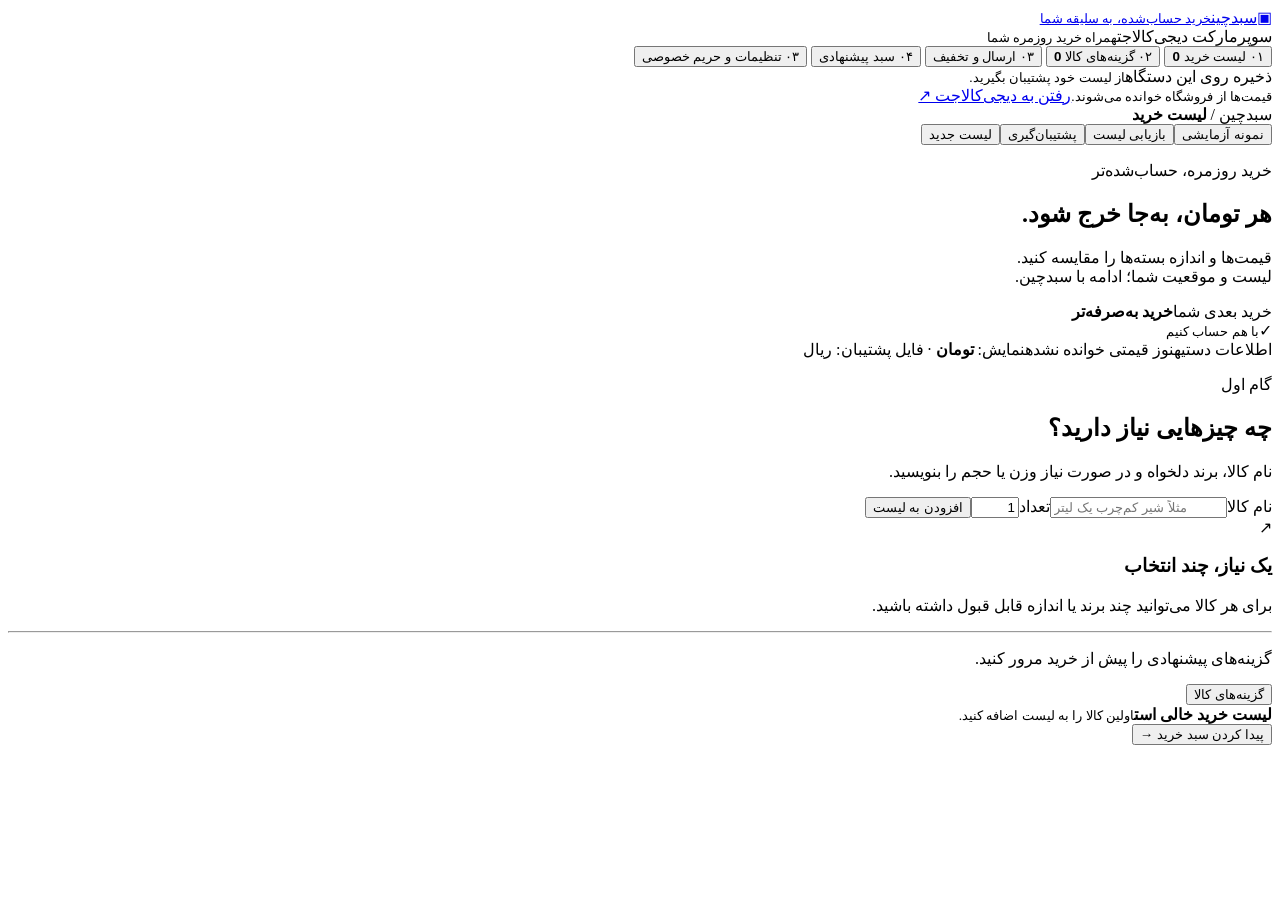
==== cartoptimizer/web/index.html @ 7c2dc496 "Respect requested multipack counts and optimize unit prices (0.14.0)" ====
<!doctype html>
<html lang="fa" dir="rtl">
<head>
  <meta charset="utf-8"><meta name="viewport" content="width=device-width, initial-scale=1">
  <meta http-equiv="Content-Security-Policy" content="default-src 'self'; script-src 'self'; style-src 'self'; img-src 'self' data:; connect-src 'self'; object-src 'none'; frame-src 'none'; base-uri 'none'; form-action 'self'">
  <meta name="description" content="مقایسه قیمت و اندازه بسته‌ها و برنامه‌ریزی خرید سوپرمارکتی">
  <title>سبدچین | خرید به‌صرفه</title>
  <link rel="stylesheet" href="/map.css"><link rel="stylesheet" href="/style.css"><link rel="stylesheet" href="/fa.css"><script src="/engine.js" defer></script><script src="/mobile.js" defer></script><script src="/app.js" defer></script><script src="/retailer.js" defer></script><script src="/version.js" defer></script><script src="/live.js" defer></script><script src="/package-size.js" defer></script><script src="/offer-pricing.js" defer></script><script src="/auto-planner.js" defer></script><script src="/checkout.js" defer></script><script src="/comparison.js" defer></script><script src="/retail-types.js" defer></script><script src="/search-session.js" defer></script><script src="/map.js" defer></script><script src="/basket-planner.js" defer></script><script src="/auto-ui.js" defer></script><script src="/fa-ui.js" defer></script>
</head>
<body>
<aside class="sidebar">
  <a href="#" class="brand"><span class="brand-icon">▣</span><span>سبد<span class="brand-light">چین</span><small>خرید حساب‌شده، به سلیقه شما</small></span></a>
  <div class="market"><span class="market-dot"></span><div>سوپرمارکت دیجی‌کالاجت<small>همراه خرید روزمره شما</small></div></div>
  <nav aria-label="بخش‌های برنامه">
    <button class="nav active" data-tab="list"><span>۰۱</span> لیست خرید <b id="list-count">0</b></button>
    <button class="nav" data-tab="offers"><span>۰۲</span> گزینه‌های کالا <b id="offer-count">0</b></button>
    <button class="nav" data-tab="rules"><span>۰۳</span> ارسال و تخفیف</button>
    <button class="nav" data-tab="results"><span>۰۴</span> سبد پیشنهادی</button>
    <button class="nav" data-tab="settings"><span>۰۳</span> تنظیمات و حریم خصوصی</button>
  </nav>
  <div class="sidebar-foot"><span class="local-dot"></span> ذخیره روی این دستگاه<small>از لیست خود پشتیبان بگیرید.<br>قیمت‌ها از فروشگاه خوانده می‌شوند.</small><a href="https://www.digikalajet.com/" target="_blank" rel="noopener noreferrer">رفتن به دیجی‌کالاجت ↗</a></div>
</aside>
<main>
  <header class="topbar"><span>سبدچین <span class="slash">/</span> <strong id="tab-label">لیست خرید</strong></span><div class="toolbar"><button id="demo" class="quiet">نمونه آزمایشی</button><button id="import" class="quiet">بازیابی لیست</button><button id="export" class="quiet">پشتیبان‌گیری</button><button id="reset" class="quiet danger">لیست جدید</button><input type="file" id="file" accept=".json,application/json" hidden></div></header>
  <section class="hero"><div><p class="eyebrow">خرید روزمره، حساب‌شده‌تر</p><h1>هر تومان، به‌جا خرج شود.</h1><p>قیمت‌ها و اندازه بسته‌ها را مقایسه کنید.<br>لیست و موقعیت شما؛ ادامه با سبدچین.</p></div><div class="hero-art" aria-hidden="true"><div class="receipt"><span>خرید بعدی شما</span><i></i><i></i><i></i><strong>خرید به‌صرفه‌تر</strong></div><div class="hero-stamp">✓<small>با هم حساب کنیم</small></div></div></section>
  <div id="message" class="message" role="status" aria-live="polite" hidden></div>
  <div class="snapshot-strip"><span id="source-badge" class="badge">اطلاعات دستی</span><span id="snapshot-time">هنوز قیمتی خوانده نشده</span><span class="spacer"></span><span>نمایش: <strong>تومان</strong> · فایل پشتیبان: ریال</span></div>

  <section id="tab-list" class="tab-panel">
    <div class="section-heading"><div><p class="eyebrow">گام اول</p><h2>چه چیزهایی نیاز دارید؟</h2><p>نام کالا، برند دلخواه و در صورت نیاز وزن یا حجم را بنویسید.</p></div></div>
    <div class="workspace-grid"><section class="card"><form id="item-form" class="inline-form"><label class="grow">نام کالا<input name="name" required maxlength="300" placeholder="مثلاً شیر کم‌چرب یک لیتر" dir="auto"></label><label class="qty-field">تعداد<input name="quantity" type="number" min="1" max="50" value="1" required></label><button class="primary" type="submit">افزودن به لیست</button></form><div id="items"></div></section>
    <aside class="card guide"><div class="icon-disc">↗</div><h3>یک نیاز، چند انتخاب</h3><p>برای هر کالا می‌توانید چند برند یا اندازه قابل قبول داشته باشید.</p><hr><p>گزینه‌های پیشنهادی را پیش از خرید مرور کنید.</p><button class="text-button" data-tab="offers">گزینه‌های کالا</button></aside></div>
  </section>

  <section id="tab-offers" class="tab-panel" hidden>
    <div class="section-heading"><div><p class="eyebrow">گزینه‌های کالا</p><h2>گزینه‌های هر کالا</h2><p>قیمت عادی و تخفیف‌دار را جداگانه بررسی کنید. همه قیمت‌ها به تومان است.</p></div></div>
    <section class="card import-card"><form id="link-form" class="inline-form"><label class="grow">پیوند صفحه کالا<input name="url" type="url" required placeholder="https://www.digikala.com/product/dkp-…/"></label><button class="secondary" type="submit" id="fetch-product">خواندن صفحه کالا</button></form><p class="hint">قیمت، اندازه و فروشنده را پیش از تأیید بررسی کنید.</p></section>
    <section class="card"><h3 id="offer-form-title">افزودن گزینه</h3><form id="offer-form"><input name="id" type="hidden"><div class="form-grid">
      <label>قلم لیست خرید<select name="item_id" id="offer-item" required></select></label><label>فروشگاه / گروه ارسال<select name="store_id" id="offer-store" required></select></label>
      <label class="span2">کالا / برند / اندازه<input name="title" required maxlength="300" placeholder="نام دقیق و اندازه بسته" dir="auto"></label>
      <label>قیمت عادی هر بسته (تومان)<input name="regular_price" type="number" min="0.1" step="0.1" required></label><label>قیمت تخفیف‌دار (اختیاری)<input name="promo_price" type="number" min="0" step="0.1"></label>
      <label>تعداد با قیمت تخفیف<input name="promo_limit" type="number" min="0" max="50" value="0" required></label><label>محدوده سهمیه تخفیف<select name="promo_scope"><option value="account">کل حساب کاربری</option><option value="cart">هر سبد (در صورت تأیید)</option></select></label>
      <label>تعداد موجود<input name="stock" type="number" min="0" max="500" value="1" required></label><label>پیوند کالا (اختیاری)<input name="url" type="url" placeholder="https://www.digikala.com/…"></label>
    </div><label class="checkbox"><input name="confirmed" type="checkbox" required> فروشنده، قیمت، سهمیه تخفیف و موجودی را بررسی کرده‌ام.</label><div class="form-actions"><button class="primary" type="submit">ذخیره گزینه</button><button class="quiet" type="button" id="cancel-offer">پاک‌کردن فرم</button></div></form></section>
    <div id="offers" class="offer-grid"></div>
  </section>

  <section id="tab-rules" class="tab-panel" hidden>
    <div class="section-heading"><div><p class="eyebrow">هزینه‌ها و تخفیف</p><h2>هزینه‌های نهایی خرید</h2><p>هزینه‌ها باید مربوط به آدرس و روش ارسال فعلی باشند.</p></div></div>
    <div class="workspace-grid"><section class="card"><h3>ارسال و شرایط سفارش</h3><form id="store-form"><label>فروشگاه / گروه ارسال<select name="id" id="store-edit"></select></label><div class="form-grid">
      <label class="span2">نام فروشگاه<input name="name" required maxlength="300"></label><label>ارسال هر سبد (تومان)<input name="delivery_fee" type="number" min="0" step="0.1" required></label><label>خدمات هر سبد (تومان)<input name="service_fee" type="number" min="0" step="0.1" required></label>
      <label>حداقل سفارش (تومان)<input name="minimum_order" type="number" min="0" step="0.1" required></label><label>حد ارسال رایگان (اختیاری)<input name="free_delivery_over" type="number" min="0" step="0.1"></label>
      <label class="span2">مبنای حداقل خرید و ارسال رایگان<select name="threshold_basis"><option value="before_coupon">پیش از کد تخفیف و پس از تخفیف کالاها</option><option value="after_coupon">پس از همه تخفیف‌ها</option></select></label>
    </div><div class="form-actions"><button class="primary" type="submit">ذخیره شرایط ارسال</button><button class="quiet" id="add-store" type="button">افزودن گروه</button><button class="quiet danger" id="delete-store" type="button">حذف گروه</button></div></form></section>
    <aside class="card"><h3>تنظیمات محاسبه</h3><form id="settings-form"><label>آدرس / شرایط خرید<input name="context" required maxlength="300" placeholder="مثلاً تهران · ارسال زمان‌دار"></label><label>حداکثر تعداد سبد<select name="max_carts"><option value="1">۱ ـ یک سبد</option><option value="2">۲ ـ امکان دو سبد</option><option value="3">۳ ـ امکان سه سبد</option></select></label><button class="secondary" type="submit">ذخیره تنظیمات</button></form><hr><p class="hint">هر سبد هزینه ارسال جداگانه دارد؛ سهمیه تخفیف حساب بین سبدها مشترک است. سبد اول زودتر خریداری می‌شود.</p><p class="hint">محدودیت تخفیف هر سبد را فقط با تأیید فروشگاه وارد کنید.</p></aside></div>
    <section class="card"><h3 id="coupon-form-title">افزودن کد تخفیف</h3><form id="coupon-form"><input name="id" type="hidden"><div class="form-grid four">
      <label>فروشگاه<select name="store_id" id="coupon-store"></select></label><label>کد تخفیف<input name="code" required maxlength="100"></label><label>نوع تخفیف<select name="kind" id="coupon-kind"><option value="fixed">مبلغ ثابت (تومان)</option><option value="percent">درصد (%)</option></select></label><label>مبلغ / درصد<input name="value" type="number" min="0.01" step="0.01" required></label>
      <label>حداقل مبلغ کالاها (تومان)<input name="minimum_spend" type="number" min="0" step="0.1" value="0" required></label><label>سقف تخفیف (تومان، اختیاری)<input name="maximum_discount" type="number" min="0" step="0.1"></label><label>دفعات استفاده در کل سبدها<input name="max_uses" type="number" min="1" max="3" value="1" required></label>
    </div><label class="checkbox"><input name="removes_promotions" type="checkbox" checked> این کد جایگزین تخفیف کالاها می‌شود.</label><p class="hint">در هر سبد یک کد قابل استفاده است. حداقل خرید پیش از اعمال کد بررسی می‌شود.</p><div class="form-actions"><button class="primary" type="submit">ذخیره کد</button><button class="quiet" type="button" id="cancel-coupon">پاک‌کردن فرم</button></div></form></section>
    <div id="coupons" class="offer-grid"></div>
  </section>

  <section id="tab-results" class="tab-panel" hidden><div class="section-heading"><div><p class="eyebrow">نتیجه خرید</p><h2>خرید بعدی شما</h2><p>جمع نهایی تابع هزینه‌های تأییدشده فروشگاه است.</p></div><button id="export-plan" class="secondary" hidden>ذخیره نتیجه</button></div><div id="results"><div class="empty card"><span class="empty-icon">▤</span><h3>نتیجه خرید اینجا نمایش داده می‌شود.</h3><p>لیست و آدرس را مشخص کنید؛ ادامه کار با برنامه است.</p></div></div></section>

  <footer class="run-bar"><div><strong id="summary">لیست خرید خالی است</strong><small id="run-hint">اولین کالا را به لیست اضافه کنید.</small></div><button class="primary" id="optimize">پیدا کردن سبد خرید <span>→</span></button></footer>
  <section id="tab-settings" class="tab-panel" hidden dir="rtl">
    <div class="section-heading"><div><p class="eyebrow">به سلیقه شما</p><h2>رنگ و حال سبدچین</h2><p>ظاهر دلخواه روی همین گوشی ذخیره می‌شود.</p></div></div>
    <section class="card"><fieldset class="theme-picker"><legend>ظاهر برنامه</legend>
      <label class="theme-choice simple"><input type="radio" name="theme" value="simple"><span class="theme-swatch"></span><strong>ساده</strong><small>آرام، روشن و بی‌حاشیه</small></label>
      <label class="theme-choice modern"><input type="radio" name="theme" value="modern"><span class="theme-swatch"></span><strong>مدرن</strong><small>داشبورد کارت‌ها، روشن و امروزی</small></label>
      <label class="theme-choice traditional"><input type="radio" name="theme" value="traditional"><span class="theme-swatch"></span><strong>سنتی</strong><small>دفتر خرید، قاب کاشی و رنگ خاک</small></label>
    </fieldset></section>
    <section class="card"><h3>انتخاب‌های دستی</h3><label>هنگام تغییر حالت بهینه‌سازی<select id="manual-selection-policy"><option value="ask">هر بار بپرس</option><option value="keep">همیشه انتخاب‌های من حفظ شوند</option><option value="reset">همیشه بازنشانی و دوباره بهینه‌سازی کن</option></select></label><p class="hint">این تنظیم شامل انتخاب کالا و تعداد بسته‌های تغییر داده‌شده است؛ لیست خرید شما پاک نمی‌شود.</p></section>
    <section class="card"><h3>درباره سبدچین</h3><p>همراه مستقل برنامه‌ریزی خرید؛ وابسته به دیجی‌کالاجت نیست. مبلغ و موجودی نهایی را فروشگاه تعیین می‌کند. برنامه سفارش یا پرداختی ثبت نمی‌کند.</p><p id="app-version">در حال خواندن نسخه…</p></section>
    <section class="card privacy"><h3>حریم خصوصی شما</h3><p>لیست، ظاهر و آخرین آدرس روی این دستگاه ذخیره می‌شوند. در نشست جست‌وجوی خودکار، همان نقطهٔ تحویل انتخابی شما به جت داده می‌شود؛ این کار GPS دستگاه را نمی‌خواند. برای جست‌وجوی قیمت، نام کالا به دیجی‌کالاجت فرستاده می‌شود؛ سایت فروشگاه هم آدرس و نشست مرور خود را نگه می‌دارد.</p><p>دسترسی به موقعیت اختیاری است و فقط با انتخاب شما برای دیجی‌کالاجت فعال می‌شود. سبدچین سرور جمع‌آوری اطلاعات، تحلیل‌گر یا تبلیغات ندارد. پشتیبان‌گیری، فایل اطلاعات شما را در پوشه انتخابی‌تان ذخیره می‌کند.</p><p>نقشهٔ داخلی تصاویر محدودهٔ قابل مشاهده را از OpenStreetMap می‌گیرد؛ آن سرویس IP و محدودهٔ تصویر را می‌بیند. لیست خرید و حساب فروشگاه برای نقشه ارسال نمی‌شوند. تصاویر در کش معمول مرورگر نگه داشته می‌شوند.</p><details><summary>جزئیات نگهداری و پاک‌کردن</summary><p>مرورگر فروشگاه می‌تواند نشانی اینترنتی، جست‌وجو، آدرس، موقعیت انتخابی و کوکی‌های خود را پردازش کند. این رفتار تابع سیاست حریم خصوصی دیجی‌کالاجتست. ورود به حساب فروشگاه اختیاری و تحت مدیریت خود آن است. برنامه رمز عبور یا توکن ورود شما را نمی‌خواند.</p><p>اطلاعات محلی تا پاک‌کردن داده برنامه یا حذف آن نگه داشته می‌شود. دکمه زیر لیست، آدرس، ظاهر و نشست فروشگاه را پاک می‌کند؛ فایل پشتیبان قبلی باقی می‌ماند.</p></details><button type="button" class="secondary danger" id="clear-private-data">پاک‌کردن اطلاعات این دستگاه</button></section>
  </section>
</main>
</body></html>
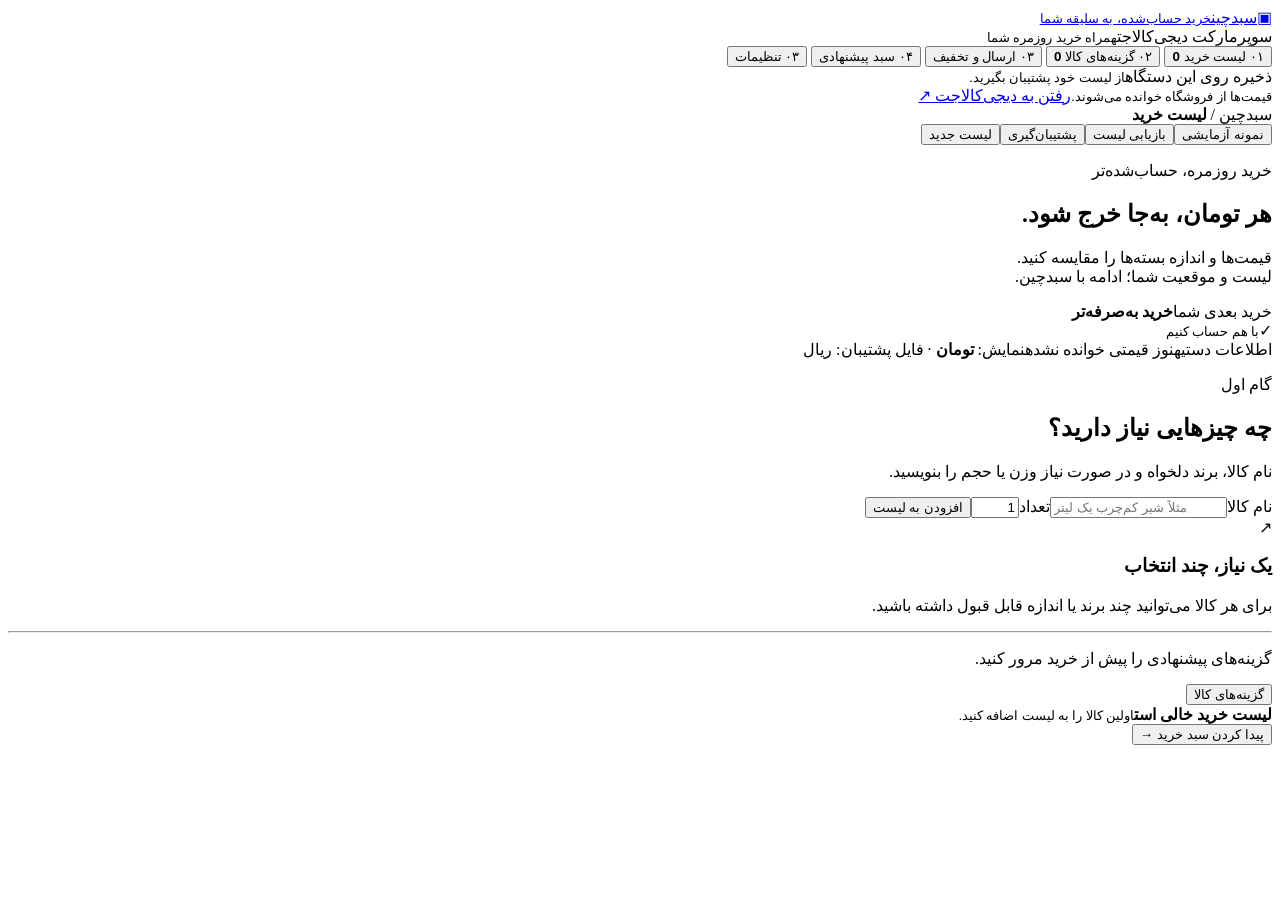
==== commit 73d42858: "Finish translated basket labels while preserving original catalogue data" ====
--- a/cartoptimizer/web/index.html
+++ b/cartoptimizer/web/index.html
@@ -5,18 +5,18 @@
   <meta http-equiv="Content-Security-Policy" content="default-src 'self'; script-src 'self'; style-src 'self'; img-src 'self' data:; connect-src 'self'; object-src 'none'; frame-src 'none'; base-uri 'none'; form-action 'self'">
   <meta name="description" content="مقایسه قیمت و اندازه بسته‌ها و برنامه‌ریزی خرید سوپرمارکتی">
   <title>سبدچین | خرید به‌صرفه</title>
-  <link rel="stylesheet" href="/map.css"><link rel="stylesheet" href="/style.css"><link rel="stylesheet" href="/fa.css"><script src="/engine.js" defer></script><script src="/mobile.js" defer></script><script src="/app.js" defer></script><script src="/retailer.js" defer></script><script src="/version.js" defer></script><script src="/live.js" defer></script><script src="/package-size.js" defer></script><script src="/offer-pricing.js" defer></script><script src="/auto-planner.js" defer></script><script src="/checkout.js" defer></script><script src="/comparison.js" defer></script><script src="/retail-types.js" defer></script><script src="/search-session.js" defer></script><script src="/map.js" defer></script><script src="/basket-planner.js" defer></script><script src="/auto-ui.js" defer></script><script src="/fa-ui.js" defer></script>
+  <link rel="stylesheet" href="/map.css"><link rel="stylesheet" href="/style.css"><link rel="stylesheet" href="/fa.css"><link rel="stylesheet" href="/fonts.css"><link rel="stylesheet" href="/design.css"><script src="/engine.js" defer></script><script src="/mobile.js" defer></script><script src="/app.js" defer></script><script src="/retailer.js" defer></script><script src="/version.js" defer></script><script src="/live.js" defer></script><script src="/package-size.js" defer></script><script src="/offer-pricing.js" defer></script><script src="/auto-planner.js" defer></script><script src="/checkout.js" defer></script><script src="/comparison.js" defer></script><script src="/retail-types.js" defer></script><script src="/search-session.js" defer></script><script src="/map.js" defer></script><script src="/basket-planner.js" defer></script><script src="/auto-ui.js" defer></script><script src="/fa-ui.js" defer></script><script src="/design.js" defer></script><script src="/i18n.js" defer></script>
 </head>
 <body>
 <aside class="sidebar">
-  <a href="#" class="brand"><span class="brand-icon">▣</span><span>سبد<span class="brand-light">چین</span><small>خرید حساب‌شده، به سلیقه شما</small></span></a>
+  <a href="#" class="brand"><span class="brand-icon">▣</span><span>سبدچین<small>خرید حساب‌شده، به سلیقه شما</small></span></a>
   <div class="market"><span class="market-dot"></span><div>سوپرمارکت دیجی‌کالاجت<small>همراه خرید روزمره شما</small></div></div>
   <nav aria-label="بخش‌های برنامه">
     <button class="nav active" data-tab="list"><span>۰۱</span> لیست خرید <b id="list-count">0</b></button>
     <button class="nav" data-tab="offers"><span>۰۲</span> گزینه‌های کالا <b id="offer-count">0</b></button>
     <button class="nav" data-tab="rules"><span>۰۳</span> ارسال و تخفیف</button>
     <button class="nav" data-tab="results"><span>۰۴</span> سبد پیشنهادی</button>
-    <button class="nav" data-tab="settings"><span>۰۳</span> تنظیمات و حریم خصوصی</button>
+    <button class="nav" data-tab="settings"><span>۰۳</span> تنظیمات</button>
   </nav>
   <div class="sidebar-foot"><span class="local-dot"></span> ذخیره روی این دستگاه<small>از لیست خود پشتیبان بگیرید.<br>قیمت‌ها از فروشگاه خوانده می‌شوند.</small><a href="https://www.digikalajet.com/" target="_blank" rel="noopener noreferrer">رفتن به دیجی‌کالاجت ↗</a></div>
 </aside>
@@ -67,12 +67,12 @@
     <div class="section-heading"><div><p class="eyebrow">به سلیقه شما</p><h2>رنگ و حال سبدچین</h2><p>ظاهر دلخواه روی همین گوشی ذخیره می‌شود.</p></div></div>
     <section class="card"><fieldset class="theme-picker"><legend>ظاهر برنامه</legend>
       <label class="theme-choice simple"><input type="radio" name="theme" value="simple"><span class="theme-swatch"></span><strong>ساده</strong><small>آرام، روشن و بی‌حاشیه</small></label>
-      <label class="theme-choice modern"><input type="radio" name="theme" value="modern"><span class="theme-swatch"></span><strong>مدرن</strong><small>داشبورد کارت‌ها، روشن و امروزی</small></label>
-      <label class="theme-choice traditional"><input type="radio" name="theme" value="traditional"><span class="theme-swatch"></span><strong>سنتی</strong><small>دفتر خرید، قاب کاشی و رنگ خاک</small></label>
+      <label class="theme-choice modern"><input type="radio" name="theme" value="modern"><span class="theme-swatch"></span><strong>مدرن</strong><small>آرام، منظم و الهام‌گرفته از Windows 11</small></label>
+      <label class="theme-choice traditional"><input type="radio" name="theme" value="traditional"><span class="theme-swatch"></span><strong>سنتی</strong><small>ایوان، کاشی فیروزه‌ای و رنگ خاک</small></label>
     </fieldset></section>
     <section class="card"><h3>انتخاب‌های دستی</h3><label>هنگام تغییر حالت بهینه‌سازی<select id="manual-selection-policy"><option value="ask">هر بار بپرس</option><option value="keep">همیشه انتخاب‌های من حفظ شوند</option><option value="reset">همیشه بازنشانی و دوباره بهینه‌سازی کن</option></select></label><p class="hint">این تنظیم شامل انتخاب کالا و تعداد بسته‌های تغییر داده‌شده است؛ لیست خرید شما پاک نمی‌شود.</p></section>
     <section class="card"><h3>درباره سبدچین</h3><p>همراه مستقل برنامه‌ریزی خرید؛ وابسته به دیجی‌کالاجت نیست. مبلغ و موجودی نهایی را فروشگاه تعیین می‌کند. برنامه سفارش یا پرداختی ثبت نمی‌کند.</p><p id="app-version">در حال خواندن نسخه…</p></section>
-    <section class="card privacy"><h3>حریم خصوصی شما</h3><p>لیست، ظاهر و آخرین آدرس روی این دستگاه ذخیره می‌شوند. در نشست جست‌وجوی خودکار، همان نقطهٔ تحویل انتخابی شما به جت داده می‌شود؛ این کار GPS دستگاه را نمی‌خواند. برای جست‌وجوی قیمت، نام کالا به دیجی‌کالاجت فرستاده می‌شود؛ سایت فروشگاه هم آدرس و نشست مرور خود را نگه می‌دارد.</p><p>دسترسی به موقعیت اختیاری است و فقط با انتخاب شما برای دیجی‌کالاجت فعال می‌شود. سبدچین سرور جمع‌آوری اطلاعات، تحلیل‌گر یا تبلیغات ندارد. پشتیبان‌گیری، فایل اطلاعات شما را در پوشه انتخابی‌تان ذخیره می‌کند.</p><p>نقشهٔ داخلی تصاویر محدودهٔ قابل مشاهده را از OpenStreetMap می‌گیرد؛ آن سرویس IP و محدودهٔ تصویر را می‌بیند. لیست خرید و حساب فروشگاه برای نقشه ارسال نمی‌شوند. تصاویر در کش معمول مرورگر نگه داشته می‌شوند.</p><details><summary>جزئیات نگهداری و پاک‌کردن</summary><p>مرورگر فروشگاه می‌تواند نشانی اینترنتی، جست‌وجو، آدرس، موقعیت انتخابی و کوکی‌های خود را پردازش کند. این رفتار تابع سیاست حریم خصوصی دیجی‌کالاجتست. ورود به حساب فروشگاه اختیاری و تحت مدیریت خود آن است. برنامه رمز عبور یا توکن ورود شما را نمی‌خواند.</p><p>اطلاعات محلی تا پاک‌کردن داده برنامه یا حذف آن نگه داشته می‌شود. دکمه زیر لیست، آدرس، ظاهر و نشست فروشگاه را پاک می‌کند؛ فایل پشتیبان قبلی باقی می‌ماند.</p></details><button type="button" class="secondary danger" id="clear-private-data">پاک‌کردن اطلاعات این دستگاه</button></section>
+    <section class="card privacy"><h3>حریم خصوصی شما</h3><p>لیست و نشانی روی این دستگاه ذخیره می‌شوند. برای دریافت قیمت‌ها، نام کالا و موقعیت تحویل به فروشگاه فرستاده می‌شوند.</p><details><summary>اطلاعات بیشتر</summary><p>سبدچین تبلیغات یا سامانهٔ جمع‌آوری اطلاعات ندارد. برنامه رمز عبور یا توکن ورود فروشگاه را نمی‌خواند.</p><p>نقشه از OpenStreetMap بارگیری می‌شود؛ این سرویس IP و محدودهٔ نقشه را می‌بیند. لیست خرید و حساب فروشگاه برای نقشه ارسال نمی‌شوند.</p><p>فروشگاه نشانی و نشست مرور خود را طبق سیاست حریم خصوصی‌اش پردازش می‌کند. موقعیت دستگاه تنها با انتخاب شما استفاده می‌شود.</p><p>پاک‌کردن اطلاعات، لیست، نشانی، تنظیمات و نشست فروشگاه را حذف می‌کند؛ فایل‌های پشتیبان باقی می‌مانند.</p></details><button type="button" class="secondary danger" id="clear-private-data">پاک‌کردن اطلاعات این دستگاه</button></section>
   </section>
 </main>
 </body></html>
